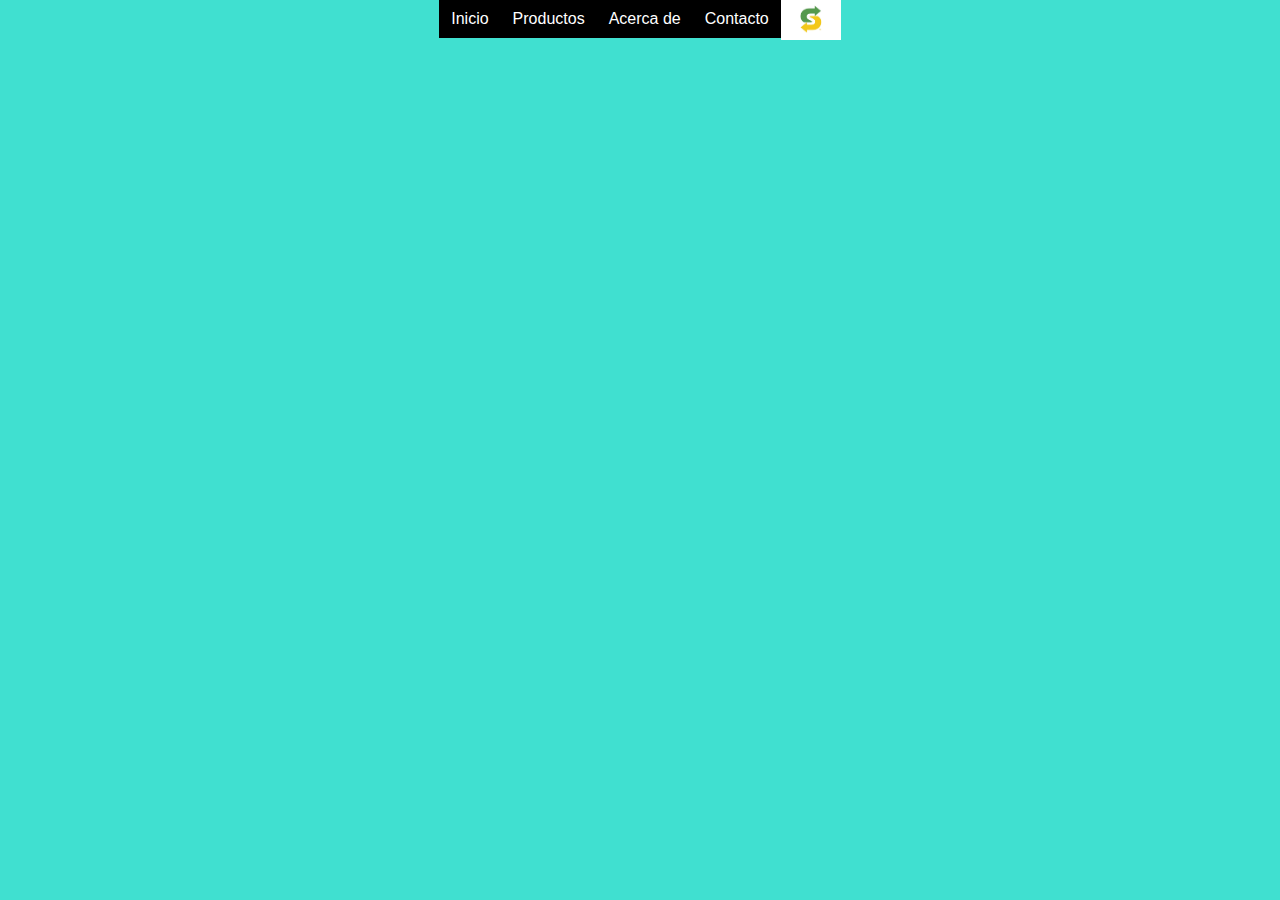
==== Proyecto/acercade.html @ af7a127d "commit" ====
<!DOCTYPE html>
<html lang="en">
<head>
    <meta charset="UTF-8">
    <meta name="viewport" content="width=device-width, initial-scale=1.0">
    <title>Acerca de </title>
		<style type="text/css">
			
			* {
				margin:0px;
				padding:0px;
				background-color: turquoise;
			}
			
			#header {
				margin:auto;
				width:max-content;
				font-family:Verdana, Geneva, Tahoma, sans-serif;
			}
			
			ul, ol {
				list-style-type:  none;;
			}
			
			.nav > li {
				float:left;
			}
			
			.nav li a {
				background-color:#000;
				color:#fff;
				text-decoration:none;
				padding:10px 12px;
				display:block;
			}
			
			.nav li a:hover {
				background-color:deeppink;
			}
			
			.nav li ul {
				display:none;
				position:absolute;
				min-width:140px;
			}
			
			.nav li:hover > ul {
				display:block;
			}
			
			.nav li ul li {
				position:relative;
			}
			
			.nav li ul li ul {
				right:-140px;
				top:0px;
			}
		
		</style>
	</head>
	<body>
        <div class="row main-container middle-xs center-xs">
          <div class="col-md8 col-sm-10 col-xs-11">
		     <div id="header">
			<ul class="nav">
                <img src="./Imagenes/Logo.png" title="Logo"  width="60px" >
				<li><a href="./index.html" title="Ir a inicio">Inicio</a>
				<li><a href="Producto.html" title="Ir a productos">Productos</a>
					<ul>
						<li><a href="">Bancas</a></li>
						<li><a href="">Mesas</a></li>
						<li><a href="">Adornos</a></li>
						
					</ul>
				</li>
				<li><a href="./acercade.html" title="">Acerca de</a> </li>
                <li><a href="./contacto.html" title="Contacto">Contacto</a></li>
                
            </ul>
           </div>
        </div>
    </div>
		
	
	</body>
</html>
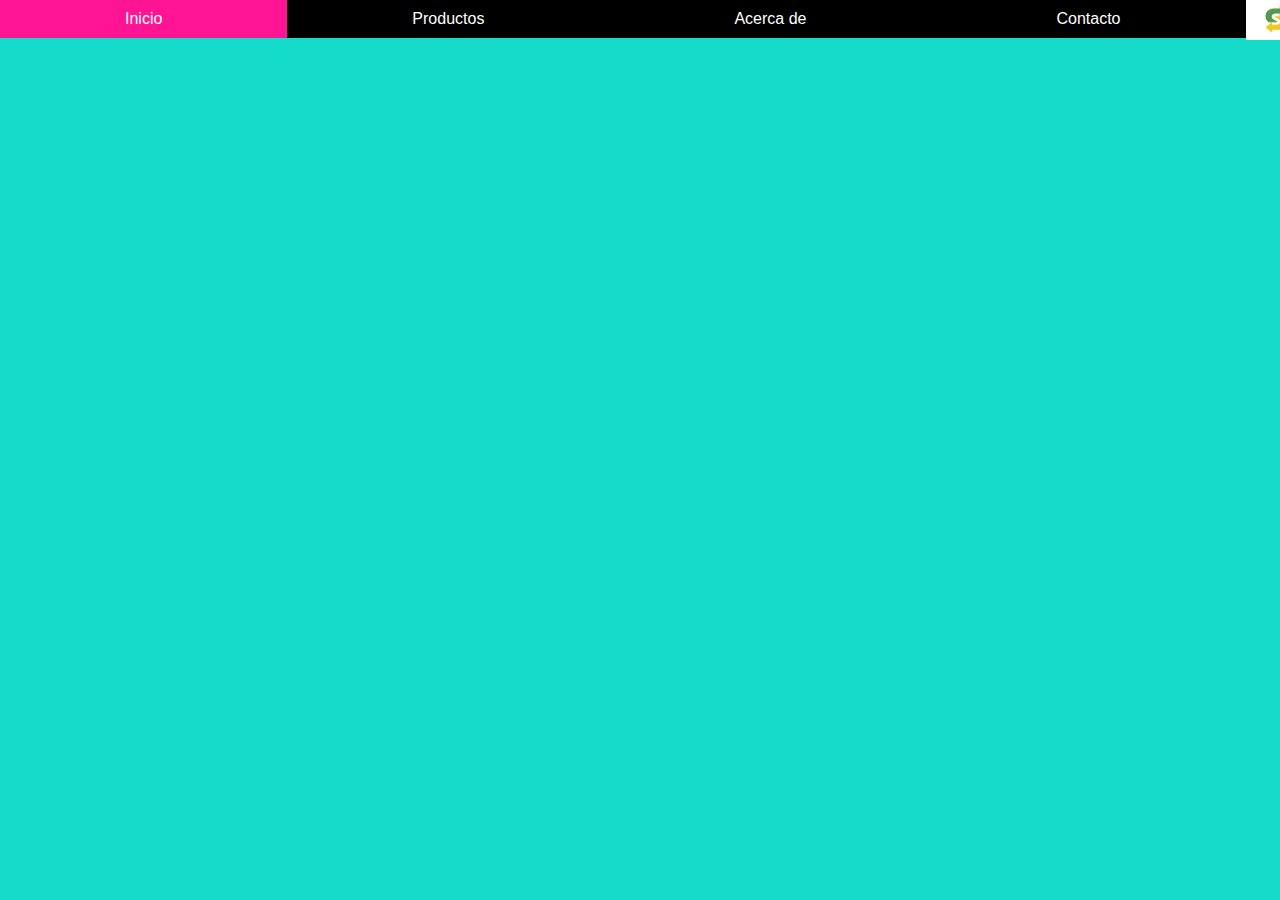
==== commit 57ea6cb7: "commit" ====
--- a/Proyecto/acercade.html
+++ b/Proyecto/acercade.html
@@ -3,84 +3,36 @@
 <head>
     <meta charset="UTF-8">
     <meta name="viewport" content="width=device-width, initial-scale=1.0">
-    <title>Acerca de </title>
-		<style type="text/css">
-			
-			* {
-				margin:0px;
-				padding:0px;
-				background-color: turquoise;
-			}
-			
-			#header {
-				margin:auto;
-				width:max-content;
-				font-family:Verdana, Geneva, Tahoma, sans-serif;
-			}
-			
-			ul, ol {
-				list-style-type:  none;;
-			}
-			
-			.nav > li {
-				float:left;
-			}
-			
-			.nav li a {
-				background-color:#000;
-				color:#fff;
-				text-decoration:none;
-				padding:10px 12px;
-				display:block;
-			}
-			
-			.nav li a:hover {
-				background-color:deeppink;
-			}
-			
-			.nav li ul {
-				display:none;
-				position:absolute;
-				min-width:140px;
-			}
-			
-			.nav li:hover > ul {
-				display:block;
-			}
-			
-			.nav li ul li {
-				position:relative;
-			}
-			
-			.nav li ul li ul {
-				right:-140px;
-				top:0px;
-			}
-		
-		</style>
+	<title>Acerca de </title>
+	<link rel="stylesheet" href="https://stackpath.bootstrapcdn.com/bootstrap/4.5.0/css/bootstrap.min.css" 
+    integrity="sha384-9aIt2nRpC12Uk9gS9baDl411NQApFmC26EwAOH8WgZl5MYYxFfc+NcPb1dKGj7Sk" crossorigin="anonymous">
+	<link rel="stylesheet" href="main.css">
 	</head>
 	<body>
-        <div class="row main-container middle-xs center-xs">
-          <div class="col-md8 col-sm-10 col-xs-11">
-		     <div id="header">
-			<ul class="nav">
-                <img src="./Imagenes/Logo.png" title="Logo"  width="60px" >
-				<li><a href="./index.html" title="Ir a inicio">Inicio</a>
-				<li><a href="Producto.html" title="Ir a productos">Productos</a>
-					<ul>
-						<li><a href="">Bancas</a></li>
-						<li><a href="">Mesas</a></li>
-						<li><a href="">Adornos</a></li>
-						
+		<div class="menú">
+			<div class="row main-container middle-xs center-xs">
+			  <div class="col-md8 col-sm-10 col-xs-11">
+				 <div class="header">
+					<ul class="navi">
+						<img src="./Imagenes/Logo.png" title="Logo"  width="60px" >
+						<li><a href="./index.html" title="Ir a inicio">Inicio</a>
+						<li><a href="Producto.html" title="Ir a productos">Productos</a>
+							<ul>
+								<li><a href="">Bancas</a></li>
+								<li><a href="">Mesas</a></li>
+								<li><a href="">Adornos</a></li>
+							
+							</ul>
+						</li>
+						<li><a href="./acercade.html" title="">Acerca de</a> </li>
+						<li><a href="./contacto.html" title="Contacto">Contacto</a></li>
+					
 					</ul>
-				</li>
-				<li><a href="./acercade.html" title="">Acerca de</a> </li>
-                <li><a href="./contacto.html" title="Contacto">Contacto</a></li>
-                
-            </ul>
-           </div>
-        </div>
-    </div>
+				</div>
+				</div>
+			</div>
+		</div>	
+
 		
 	
 	</body>
--- a/Proyecto/main.css
+++ b/Proyecto/main.css
@@ -0,0 +1,63 @@
+* {
+    margin:0px;
+    padding:0px;
+    background-color: rgb(20, 219, 202)
+}
+#menu
+{
+    position: fixed;
+   max-width: max-content;
+}
+.header {
+    /*position:fixed;*/
+    
+    margin:auto;
+    width:max-content;
+    font-family:Verdana, Geneva, Tahoma, sans-serif;
+    
+}
+
+
+
+ul, ol {
+    list-style-type:  none;;
+   
+}
+
+.navi > li {
+    float:left;
+}
+
+.navi li a {
+    
+    background-color:#000;
+    color:#fff;
+    text-decoration:none;
+    padding:10px 125px;
+    display:block;
+}
+
+.navi li a:hover {
+    background-color:deeppink;
+}
+
+.navi li ul {
+    display:none;
+    position:absolute;
+    min-width: 328px;
+    
+}
+
+.navi li:hover > ul {
+    display:block;
+}
+
+.navi li ul li {
+    position:relative;
+    z-index: +2;
+}
+
+.navi li ul li ul {
+    right:- 140px;
+    top:0px;
+}